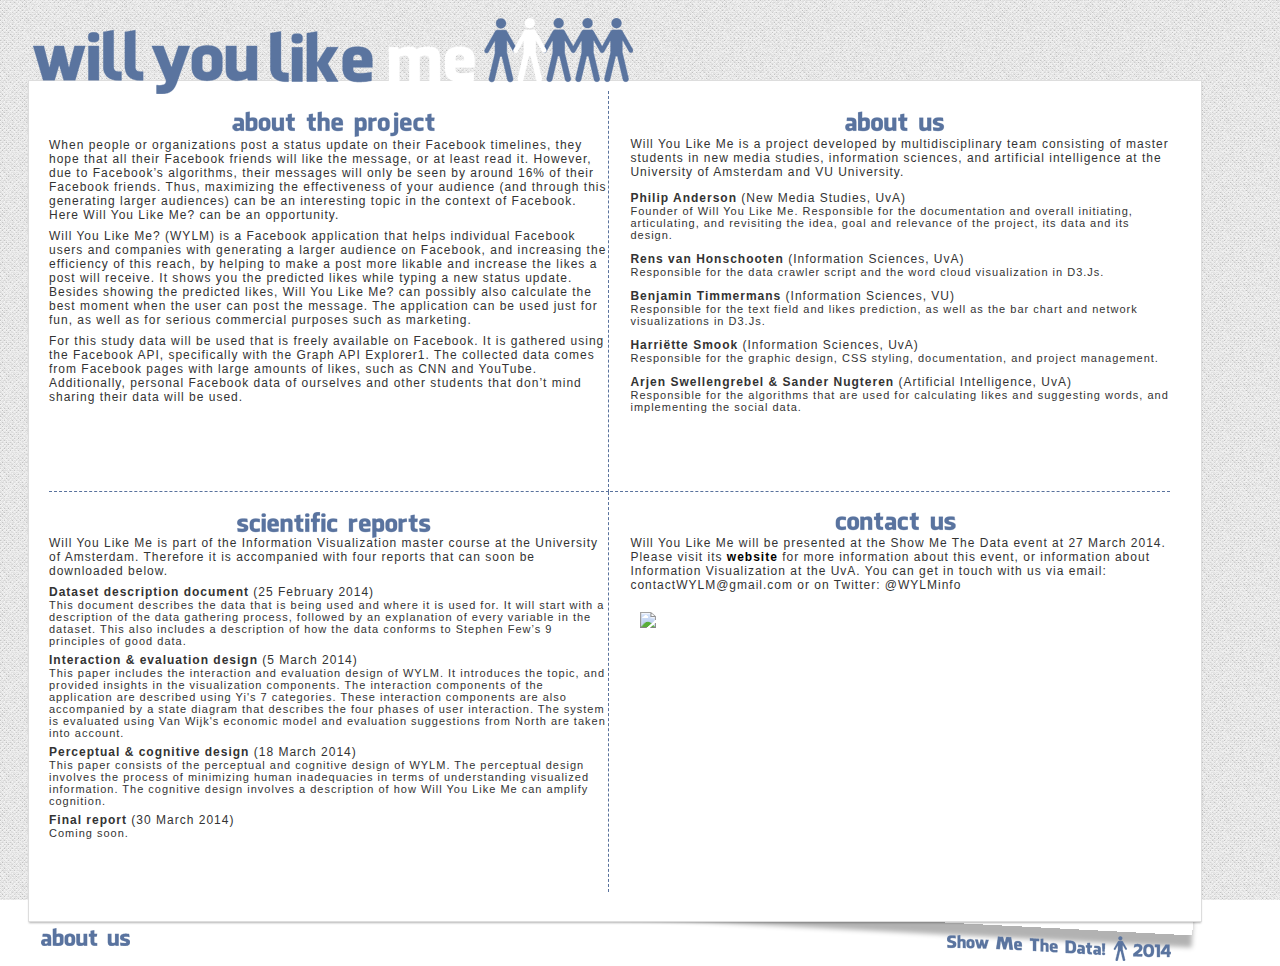
==== about.html @ ceda19b8 "The prequel" ====
<!DOCTYPE html>
<html>
<head>
<meta charset="utf-8" />
	<title>Will You Like Me</title>
	<link rel="stylesheet" type="text/css" href="css/styles.css">
</head>
<body>
<div class="container">
	<header>
		<div id="paper">
			<div id="logohead">
				<a href="index.html"><img src="images/willyoulikeme2.png" class="logo"></a>	
			</div>
			
			<div class="item2">
				<div id="aboutwylm">
				<img src="images/aboutwylm.png">
				<p class="aboutus">When people or organizations post a status update on their Facebook timelines, they hope that all their Facebook friends will like the message, or at least read it. However, due to Facebook’s algorithms, their messages will only be seen by around 16% of their Facebook friends. Thus, maximizing the effectiveness of your audience (and through this generating larger audiences) can be an interesting topic in the context of Facebook. Here Will You Like Me? can be an opportunity.</p>
				
				<p class="aboutus">Will You Like Me? (WYLM) is a Facebook application that helps individual Facebook users and companies with generating a larger audience on Facebook, and increasing the efficiency of this reach, by helping to make a post more likable and increase the likes a post will receive. It shows you the predicted likes while typing a new status update. Besides showing the predicted likes, Will You Like Me? can possibly also calculate the best moment when the user can post the message. The application can be used just for fun, as well as for serious commercial purposes such as marketing.</p>
				
				<p class="aboutus">For this study data will be used that is freely available on Facebook. It is gathered using the Facebook API, specifically with the Graph API Explorer1. The collected data comes from Facebook pages with large amounts of likes, such as CNN and YouTube. Additionally, personal Facebook data of ourselves and other students that don’t mind sharing their data will be used.</p>
			</div>
			
			<div id="abouttext">
				<img src="images/aboutus.png">
					<p class="aboutusright">Will You Like Me is a project developed by multidisciplinary team consisting of master students in new media studies, information sciences, and artificial intelligence at the University of Amsterdam and VU University.</p>
					<p class="aboutusright"><span class="bold">Philip Anderson</span> (New Media Studies, UvA)</p>
					<p class="aboutusright2">Founder of Will You Like Me. Responsible for the documentation and overall initiating, articulating, and revisiting the idea, goal and relevance of the project, its data and its design.</p>
					<p class="aboutusright"><span class="bold">Rens van Honschooten</span> (Information Sciences, UvA)</p>
					<p class="aboutusright2">Responsible for the data crawler script and the word cloud visualization in D3.Js.</p>
					<p class="aboutusright"><span class="bold">Benjamin Timmermans</span> (Information Sciences, VU)</p>
					<p class="aboutusright2">Responsible for the text field and likes prediction, as well as the bar chart and network visualizations in D3.Js.</p>
					<p class="aboutusright"><span class="bold">Harriëtte Smook</span> (Information Sciences, UvA)</p>
					<p class="aboutusright2">Responsible for the graphic design, CSS styling, documentation, and project management.</p>
					<p class="aboutusright"><span class="bold">Arjen Swellengrebel & Sander Nugteren</span> (Artificial Intelligence, UvA)</p>
					<p class="aboutusright2">Responsible for the algorithms that are used for calculating likes and suggesting words, and implementing the social data.</p>
			</div>
			
			<div id="reports">
				<img src="images/reports.png">
					<p class="aboutus">Will You Like Me is part of the Information Visualization master course at the University of Amsterdam. Therefore it is accompanied with four reports that can soon be downloaded below.</p>
					<p class="aboutus"><span class="bold">Dataset description document</span> (25 February 2014)</p>
					<p class="aboutus2">This document describes the data that is being used and where it is used for. It will start with a description of the data gathering process, followed by an explanation of every variable in the dataset. This also includes a description of how the data conforms to Stephen Few’s 9 principles of good data.</p>
					<p class="aboutus"><span class="bold">Interaction & evaluation design</span> (5 March 2014)</p>
					<p class="aboutus2">This paper includes the interaction and evaluation design of WYLM. It introduces the topic, and provided insights in the visualization components. The interaction components of the application are described using Yi's 7 categories. These interaction components are also accompanied by a state diagram that describes the four phases of user interaction. The system is evaluated using Van Wijk's economic model and evaluation suggestions from North are taken into account.</p>
					<p class="aboutus"><span class="bold">Perceptual & cognitive design</span> (18 March 2014)</p>
					<p class="aboutus2">This paper consists of the perceptual and cognitive design of WYLM. The perceptual design involves the process of minimizing human inadequacies in terms of understanding visualized information. The cognitive design involves a description of how Will You Like Me can amplify cognition.</p>
					<p class="aboutus"><span class="bold">Final report</span> (30 March 2014)</p>
					<p class="aboutus2">Coming soon.</p>
			</div>

			<div id="contactus">
				<img src="images/contactus.png">
				<p class="aboutusright">Will You Like Me will be presented at the Show Me The Data event at 27 March 2014. Please visit its <span class="bold"><a href="http://showmethedata.nl" target="_blank">website</a></span> for more information about this event, or information about Information Visualization at the UvA. You can get in touch with us via email: contactWYLM@gmail.com or on Twitter: @WYLMinfo</p>
				<p class="aboutusright2"><a href="http://showmethedata.nl" target="_blank"><img src="http://showmethedata.nl/2012/files/2014/03/showmethedata-2014-medium-2.jpg" class="poster"></a></p>
			</div>
		</div>
	</div>
	
	<div id="menu">
		<a href="about.html"><img src="images/about.png" class="menuabout"></a>
	</div>
	<a href="http://showmethedata.nl" target="_blank"><img src="images/smtdlogo.png" class="copyrightmenu-about"></a>   
</div>
</header> 
</div>
</body>
</html>
---- css/styles.css ----
/* General */
body{
	font-family: 'Lucida Sans', 'trebuchet MS', Arial, Helvetica;    
	background:url(bgnoise_lg.png);
	background-repeat: repeat;
	background-attachment: fixed;
	font-weight: 400;
	font-size: 15px;
	color: #3a2127;
	overflow: auto;
}

#logohead {
	position:absolute;
	width: 90%;
	height: 140px;
	margin: -110px 0 0 0;
	padding-left: 5px;
	z-index: 4;
	}
.logo {
	float: left;
	margin: 48px 0px 0px 0px;
	}

#paper {
	margin:80px 0 0 20px;
	text-align: center;
	width: 99.5%;
	zoom: 1;
	}
	#paper:before, #paper:after {
	 	content: "";
	 	display: table
	}
	#paper:after {
	 	clear: both
	}
	#paper .item, #paper .item2 {
		font-size: 13px;   
		background: #fff;      
		border: 1px solid #ddd;
		color: #333;
		padding: 20px;
		width: 90%;
		_display: inline; /* IE6 double margin fix */
		position: relative;
		-moz-box-shadow: 0 2px 2px -1px rgba(0,0,0,.3);
		-webkit-box-shadow: 0 2px 2px -1px rgba(0,0,0,.3);
		box-shadow: 0 2px 2px -1px rgba(0,0,0,.3);	
	}
	#paper .item {
		height: 519px;
	}
	#paper .item2 {
		height: 800px;
	}
	#paper .item:after, #paper .item2:after {
	 	z-index: -1; 
	 	position: absolute; 
	 	content: "";
	 	bottom: 10px;
	 	right: 4px;
	 	width: 80%; 
	 	top: 80%; 
	 	-webkit-box-shadow: 0 12px 5px rgba(0, 0, 0, .3);   
	 	-moz-box-shadow: 0 12px 5px rgba(0, 0, 0, .3);
	 	box-shadow: 0 12px 5px rgba(0, 0, 0, .3);
	 	-webkit-transform: rotate(3deg);    
	 	-moz-transform: rotate(3deg);   
	 	-o-transform: rotate(3deg);
	 	-ms-transform: rotate(3deg);
	 	transform: rotate(3deg);	
	 }
	 	
.tooltip {
	position: absolute;
	top: -15px;
	left: 90%;
}
.info {
	top:10px;
	right:20px;
	background-color: #FFF;
	width: 400px;
	border-radius:0px;
	text-align: left;
	padding: 5px;
	margin: 10px;
	visibility: hidden;
	position:absolute;
	font-size: 13px;
	color: #59729d;
}
.tooltip:hover .info {
	visibility: visible;
}

#menu img {
	margin: 0.5% 0 0 1%;
	float: left;
	padding-right: 0px;
}
.copyright {
	float: right;
	margin: 2% 8% 0 0;
}
	
#input, #wordcloud, #barchart, #network, #abouttext, #aboutwylm, #reports, #contactus {
	width: 49.4%;
	position: relative;
}
#input, #wordcloud {
	height: 225px;
	margin-top: -15px;
}
#barchart, #network {
	height: 322px;
}
#aboutwylm, #abouttext {
	margin-top: -10px;
}
#abouttext, #aboutwylm, #reports, #contactus {
	height: 400px;
}
#input img, #wordcloud img, #barchart img, #network img, #abouttext img, #aboutwylm img, #reports img, #contactus img {
	padding: 20px 0 0 10px;
}

/* Input */
#input, #aboutwylm {
	display:inline;
	float: left;
	border-right: 1px dashed #59729d;
	border-bottom: 1px dashed #59729d;
	font-size: 25px; 
	letter-spacing: 1px;
}
.inputcontainer {
	width: 410px;
	margin: auto;
}
#input .highlighter, textarea {
	font-family: monospace;
	width: 406px;
	text-align: left;
	max-height: 80px;
	font-size: 10pt;
	font-weight: 400;
	letter-spacing: 0px;
}
#input .highlighter {
	position: absolute;
	top: 45px;
	padding: 1px;
	margin-left: 1px;
	color: white;
	color: rgba(0, 0, 0, 0);
}

#input .highlighter span {
	position: relative;
	top:2px;
}

#input textarea {
	position: relative;
	background-color: transparent;
}
.text {
	position: relative;
	margin: -5px 0 0 0;
	background: transparent;
}
#likes {
	font-size: 40px;
	font-weight: bold;
	color: #59729d;
}
#prediction {
position: relative;
	background: transparent;
	text-align: center;
	padding: 0 0 0 0;
}
.likespic {
position: relative;	
}

/* Wordcloud */
#wordcloud, #abouttext {
	float: right;
	border-bottom: 1px dashed #59729d;
	margin-right: 1%;
}
#wordcloud text:hover {
    cursor: pointer;
}

/* Barchart */
#barchart, #reports {
	border-right: 1px dashed #59729d;
	float: left;
}
#barchart .bar { 
	display: inline-block; 
	width: 20px; 
	height: 75px;
	margin-right:2px;
	background-color: teal;
}
#barchart .axis path, #barchart .axis line { 
	fill: none; 
	stroke: black; 
	shape-rendering: crispEdges;
}
#barchart .value { 
	text-align: right;
	font-size: 16px;
	font-weight: bold;
}
#barchart .name {
	text-align: right;
	font-size: 16px;
}

/* Network graph */
#network, #contactus {
	margin-right: 1%;
	float: right;
}

#network .line {
  fill: #666;
  stroke: #666;
  stroke-width: 2px;
}

#network .normal{
  stroke: #666;
  stroke-width: 1px;
}

#network .normal, #network .ignored:hover {
    cursor: pointer;
}

#network .ignored { 
  fill: #999;
  stroke: #666;
  stroke-width: 1px;
}

#network text {
  font-size: 13px;
  pointer-events: none;
}

#network .scale {
	position:absolute;
	bottom: 20px;
	left: 20px;
	width: 110px;
	height: 10px;
	border: 1px solid #333;
}
#network .scale div {
	float:left;
	width: 10px;
	height: 10px;
}
#network .low {
	position:absolute;
	bottom: 0px;
	left: 10px;
	font-size: 16px;
}
#network .high {
	position:absolute;
	bottom: 0px;
	left: 100px;
	font-size: 16px;
}

/* About page */
.menuabout {
	padding-left: 20px;
}
.copyrightmenu, .copyrightmenu-about {
	float: right;
	margin: 1% 8% 0 0;
	padding-bottom: 0px;
}
.copyrightmenu-about{
	padding-bottom: 5px;
}
.poster {
position: relative;
	height: 300px;
}
.aboutus, .aboutusright, .aboutus2 {
text-align: left;
font-size: 12px;
margin-top: -5px;
letter-spacing: 1px;
}
.aboutus2{
text-align: left;
font-size: 11px;
margin-top: -12px;
letter-spacing: 1px;
}
.aboutusright, .aboutusright2{
margin-top: 2px;
margin-left: 20px;
letter-spacing: 1px;
}
.aboutusright2{
text-align: left;
font-size: 11px;
margin-top: -12px;
margin-left: 20px;
letter-spacing: 1px;
}
.bold {
	font-weight: bold;
}
.bold a:link, .bold a:hover, .bold a:visited{
	text-decoration: none;
	color: #000;
}
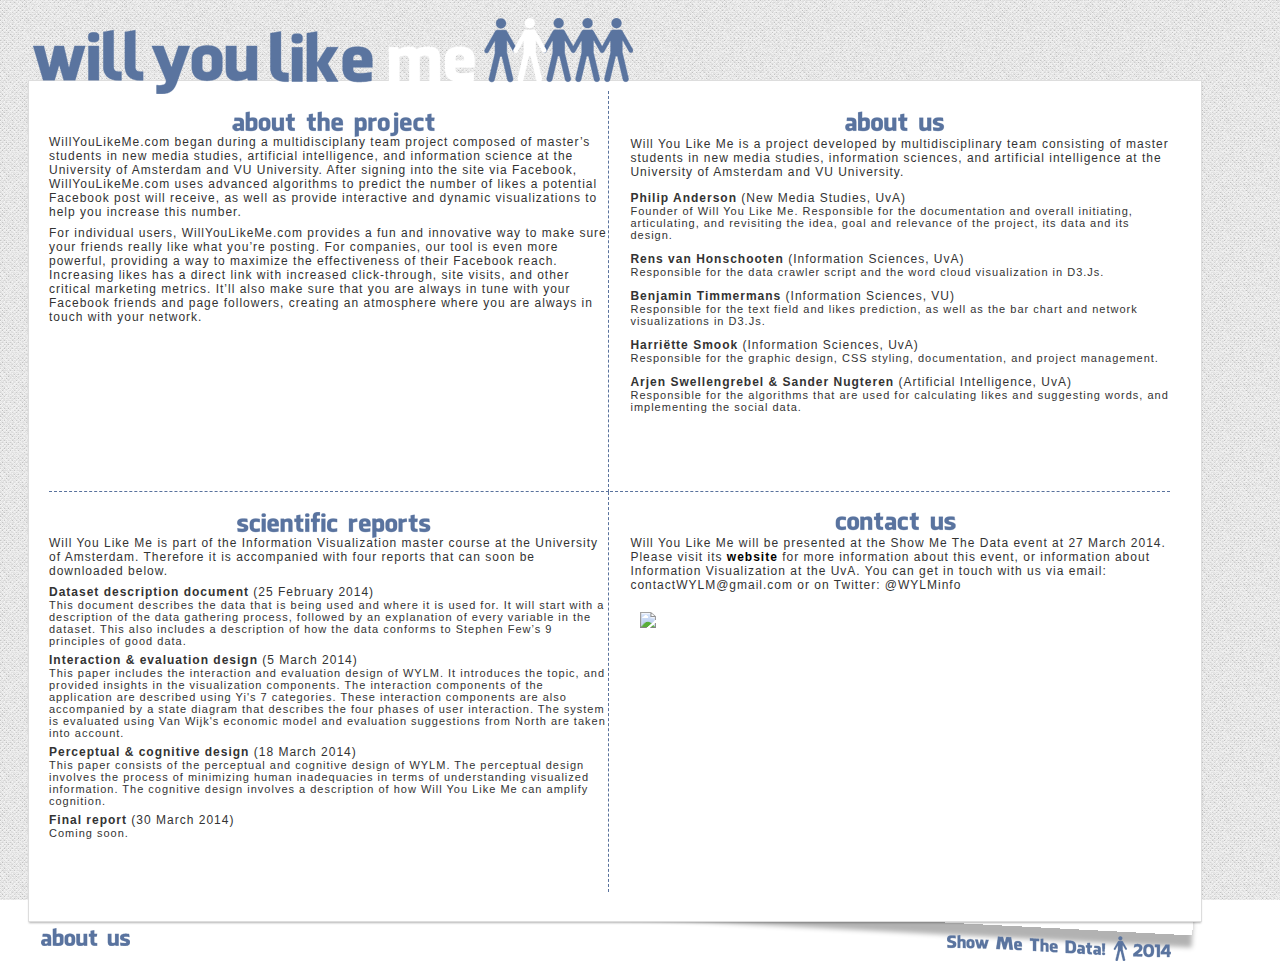
==== commit 4e485640: "About us update...project description" ====
--- a/about.html
+++ b/about.html
@@ -16,11 +16,9 @@
 			<div class="item2">
 				<div id="aboutwylm">
 				<img src="images/aboutwylm.png">
-				<p class="aboutus">When people or organizations post a status update on their Facebook timelines, they hope that all their Facebook friends will like the message, or at least read it. However, due to Facebook’s algorithms, their messages will only be seen by around 16% of their Facebook friends. Thus, maximizing the effectiveness of your audience (and through this generating larger audiences) can be an interesting topic in the context of Facebook. Here Will You Like Me? can be an opportunity.</p>
+				<p class="aboutus">WillYouLikeMe.com began during a multidisciplany team project composed of master’s students in new media studies, artificial intelligence, and information science at the University of Amsterdam and VU University. After signing into the site via Facebook, WillYouLikeMe.com uses advanced algorithms to predict the number of likes a potential Facebook post will receive, as well as provide interactive and dynamic visualizations to help you increase this number.</p>
 				
-				<p class="aboutus">Will You Like Me? (WYLM) is a Facebook application that helps individual Facebook users and companies with generating a larger audience on Facebook, and increasing the efficiency of this reach, by helping to make a post more likable and increase the likes a post will receive. It shows you the predicted likes while typing a new status update. Besides showing the predicted likes, Will You Like Me? can possibly also calculate the best moment when the user can post the message. The application can be used just for fun, as well as for serious commercial purposes such as marketing.</p>
-				
-				<p class="aboutus">For this study data will be used that is freely available on Facebook. It is gathered using the Facebook API, specifically with the Graph API Explorer1. The collected data comes from Facebook pages with large amounts of likes, such as CNN and YouTube. Additionally, personal Facebook data of ourselves and other students that don’t mind sharing their data will be used.</p>
+				<p class="aboutus">For individual users, WillYouLikeMe.com provides a fun and innovative way to make sure your friends really like what you’re posting. For companies, our tool is even more powerful, providing a way to maximize the effectiveness of their Facebook reach. Increasing likes has a direct link with increased click-through, site visits, and other critical marketing metrics. It’ll also make sure that you are always in tune with your Facebook friends and page followers, creating an atmosphere where you are always in touch with your network.</p>
 			</div>
 			
 			<div id="abouttext">
@@ -67,4 +65,4 @@
 </header> 
 </div>
 </body>
-</html>+</html>
--- a/css/styles.css
+++ b/css/styles.css
@@ -133,7 +133,7 @@
 	float: left;
 	border-right: 1px dashed #59729d;
 	border-bottom: 1px dashed #59729d;
-	font-size: 25px; 
+	font-size: 15px; 
 	letter-spacing: 1px;
 }
 .inputcontainer {
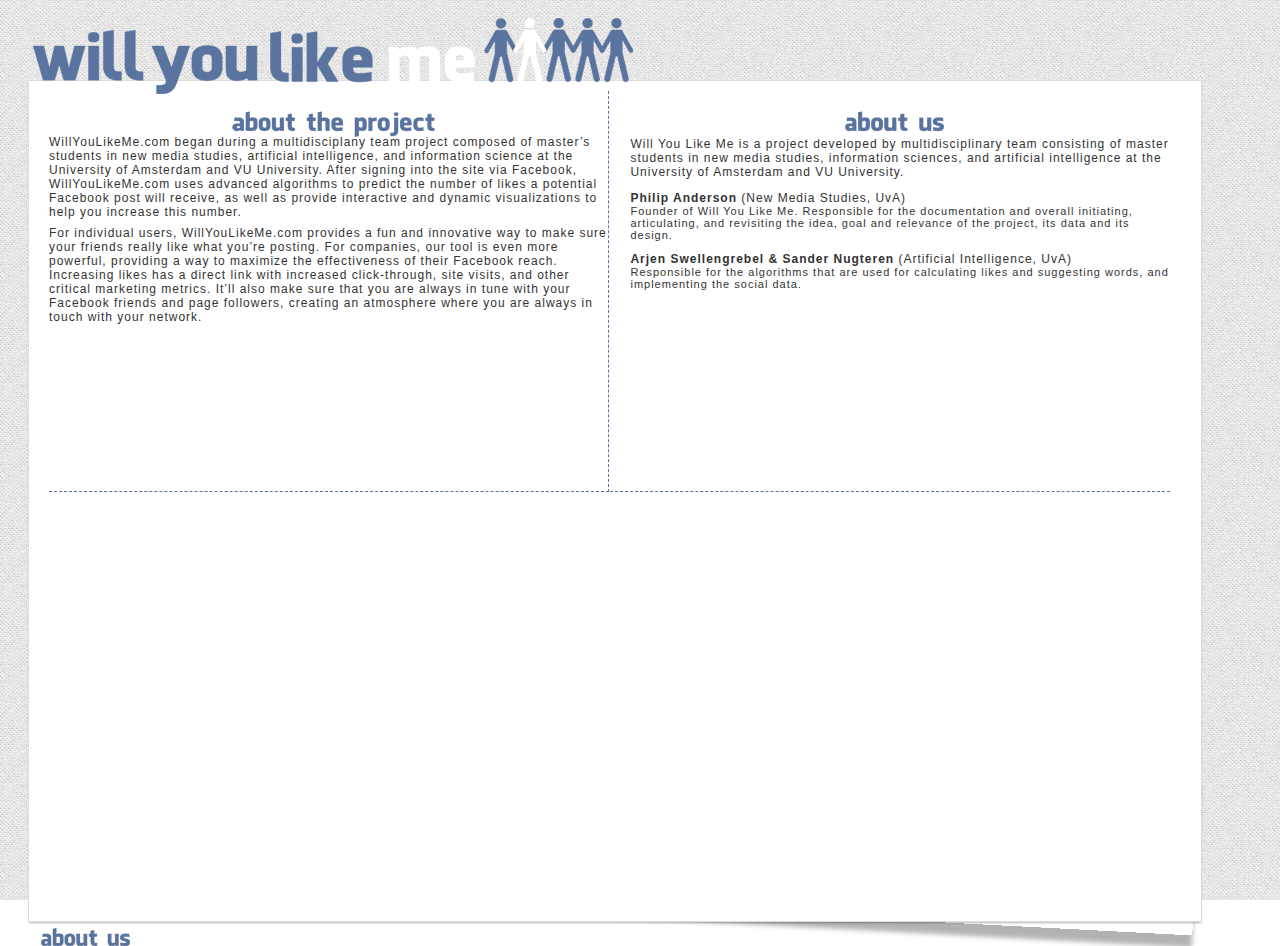
==== commit 2abfa790: "How was Rens responsible for the crawler?" ====
--- a/about.html
+++ b/about.html
@@ -26,42 +26,15 @@
 					<p class="aboutusright">Will You Like Me is a project developed by multidisciplinary team consisting of master students in new media studies, information sciences, and artificial intelligence at the University of Amsterdam and VU University.</p>
 					<p class="aboutusright"><span class="bold">Philip Anderson</span> (New Media Studies, UvA)</p>
 					<p class="aboutusright2">Founder of Will You Like Me. Responsible for the documentation and overall initiating, articulating, and revisiting the idea, goal and relevance of the project, its data and its design.</p>
-					<p class="aboutusright"><span class="bold">Rens van Honschooten</span> (Information Sciences, UvA)</p>
-					<p class="aboutusright2">Responsible for the data crawler script and the word cloud visualization in D3.Js.</p>
-					<p class="aboutusright"><span class="bold">Benjamin Timmermans</span> (Information Sciences, VU)</p>
-					<p class="aboutusright2">Responsible for the text field and likes prediction, as well as the bar chart and network visualizations in D3.Js.</p>
-					<p class="aboutusright"><span class="bold">Harriëtte Smook</span> (Information Sciences, UvA)</p>
-					<p class="aboutusright2">Responsible for the graphic design, CSS styling, documentation, and project management.</p>
 					<p class="aboutusright"><span class="bold">Arjen Swellengrebel & Sander Nugteren</span> (Artificial Intelligence, UvA)</p>
 					<p class="aboutusright2">Responsible for the algorithms that are used for calculating likes and suggesting words, and implementing the social data.</p>
 			</div>
-			
-			<div id="reports">
-				<img src="images/reports.png">
-					<p class="aboutus">Will You Like Me is part of the Information Visualization master course at the University of Amsterdam. Therefore it is accompanied with four reports that can soon be downloaded below.</p>
-					<p class="aboutus"><span class="bold">Dataset description document</span> (25 February 2014)</p>
-					<p class="aboutus2">This document describes the data that is being used and where it is used for. It will start with a description of the data gathering process, followed by an explanation of every variable in the dataset. This also includes a description of how the data conforms to Stephen Few’s 9 principles of good data.</p>
-					<p class="aboutus"><span class="bold">Interaction & evaluation design</span> (5 March 2014)</p>
-					<p class="aboutus2">This paper includes the interaction and evaluation design of WYLM. It introduces the topic, and provided insights in the visualization components. The interaction components of the application are described using Yi's 7 categories. These interaction components are also accompanied by a state diagram that describes the four phases of user interaction. The system is evaluated using Van Wijk's economic model and evaluation suggestions from North are taken into account.</p>
-					<p class="aboutus"><span class="bold">Perceptual & cognitive design</span> (18 March 2014)</p>
-					<p class="aboutus2">This paper consists of the perceptual and cognitive design of WYLM. The perceptual design involves the process of minimizing human inadequacies in terms of understanding visualized information. The cognitive design involves a description of how Will You Like Me can amplify cognition.</p>
-					<p class="aboutus"><span class="bold">Final report</span> (30 March 2014)</p>
-					<p class="aboutus2">Coming soon.</p>
-			</div>
-
-			<div id="contactus">
-				<img src="images/contactus.png">
-				<p class="aboutusright">Will You Like Me will be presented at the Show Me The Data event at 27 March 2014. Please visit its <span class="bold"><a href="http://showmethedata.nl" target="_blank">website</a></span> for more information about this event, or information about Information Visualization at the UvA. You can get in touch with us via email: contactWYLM@gmail.com or on Twitter: @WYLMinfo</p>
-				<p class="aboutusright2"><a href="http://showmethedata.nl" target="_blank"><img src="http://showmethedata.nl/2012/files/2014/03/showmethedata-2014-medium-2.jpg" class="poster"></a></p>
-			</div>
 		</div>
 	</div>
-	
 	<div id="menu">
 		<a href="about.html"><img src="images/about.png" class="menuabout"></a>
 	</div>
-	<a href="http://showmethedata.nl" target="_blank"><img src="images/smtdlogo.png" class="copyrightmenu-about"></a>   
-</div>
+	</div>
 </header> 
 </div>
 </body>
